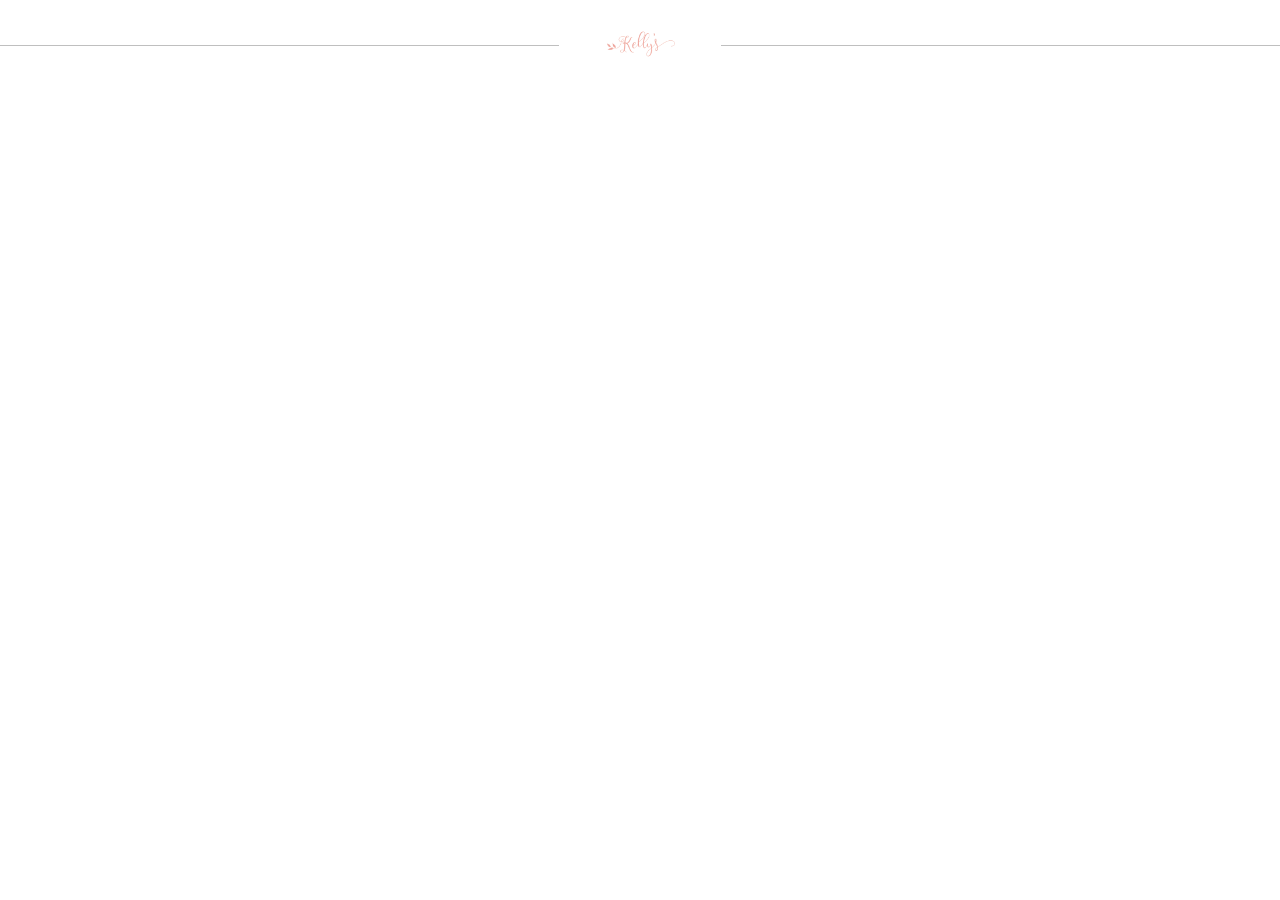
==== divider.html @ 56d084e2 "Adjust divider height and logo size in HTML" ====
<!DOCTYPE html>
<html>
<head>
<meta charset="UTF-8">
<style>
html, body {
  margin: 0;
  padding: 0;
  overflow: hidden;
  background: transparent;
}

.divider {
  display: flex;
  align-items: center;
  justify-content: center;
  width: 100%;
  height: 90px; /* fixed exact height */
}

.line {
  flex: 1;
  height: 1px;
  background: rgba(0,0,0,0.25);
}

.logo {
  padding: 0 25px;
}

.logo img {
  height: 75px;
  display: block;
}
</style>
</head>
<body>

<div class="divider">
  <div class="line"></div>
  <div class="logo">
    <img src="https://dcarlson600-Test.github.io/KCC/Kellyslogo.png" alt="Kellys Logo">
  </div>
  <div class="line"></div>
</div>

</body>
</html>
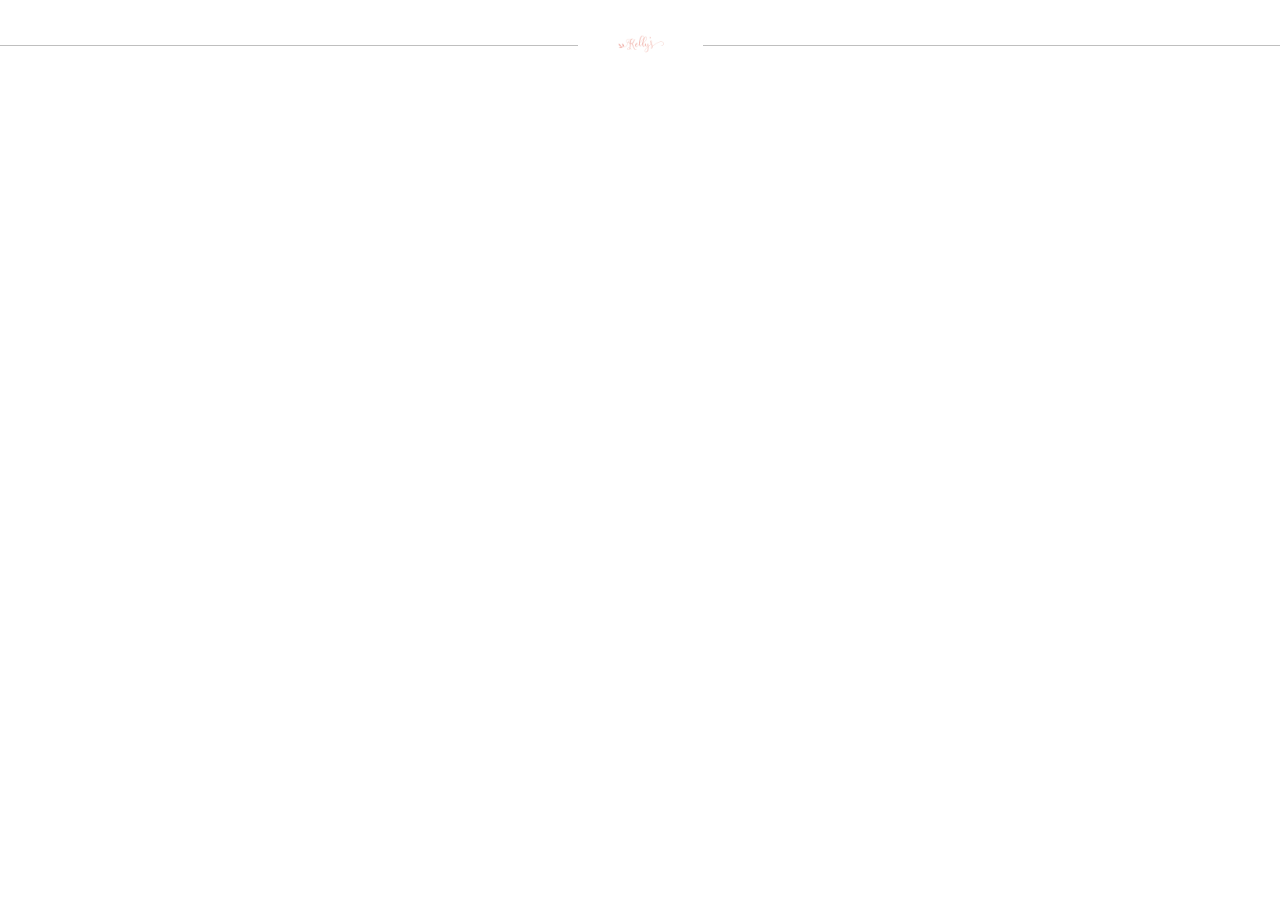
==== commit 6e913bd5: "Update divider.html" ====
--- a/divider.html
+++ b/divider.html
@@ -29,7 +29,7 @@
 }
 
 .logo img {
-  height: 75px;
+  height: 50px;
   display: block;
 }
 </style>
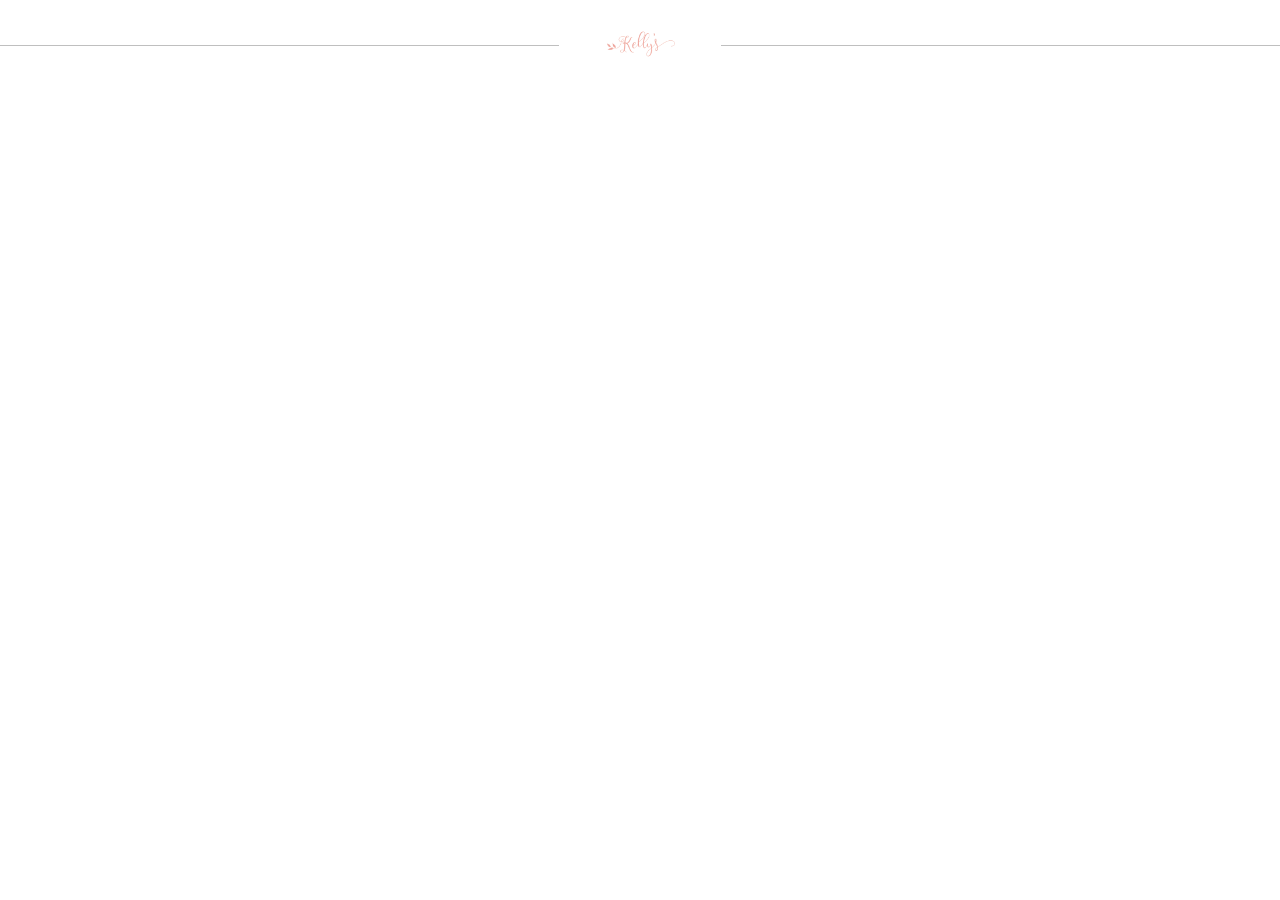
==== commit 53587077: "Increase logo height from 50px to 75px" ====
--- a/divider.html
+++ b/divider.html
@@ -29,7 +29,7 @@
 }
 
 .logo img {
-  height: 50px;
+  height: 75px;
   display: block;
 }
 </style>
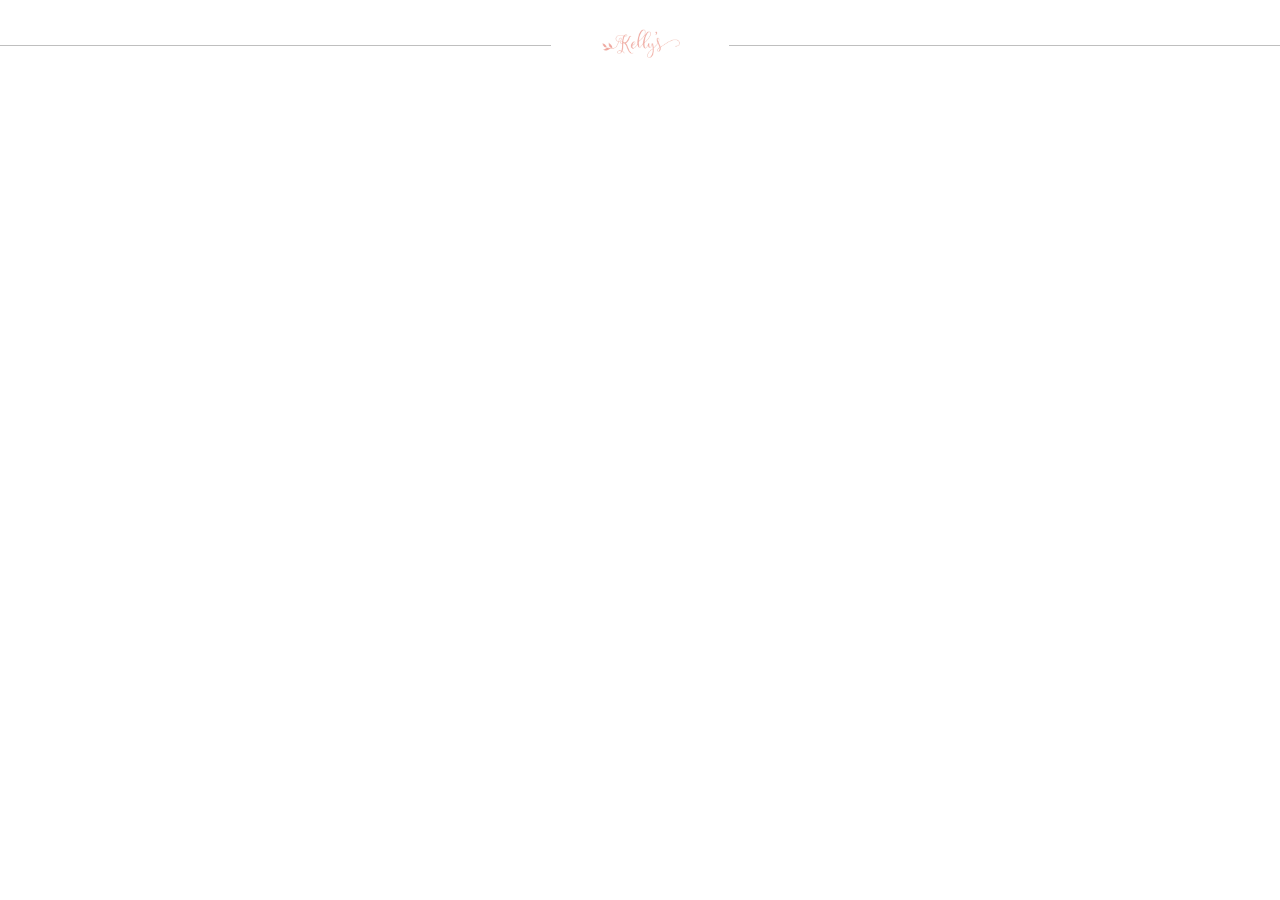
==== commit bc310732: "Increase logo height from 75px to 85px" ====
--- a/divider.html
+++ b/divider.html
@@ -29,7 +29,7 @@
 }
 
 .logo img {
-  height: 75px;
+  height: 85px;
   display: block;
 }
 </style>
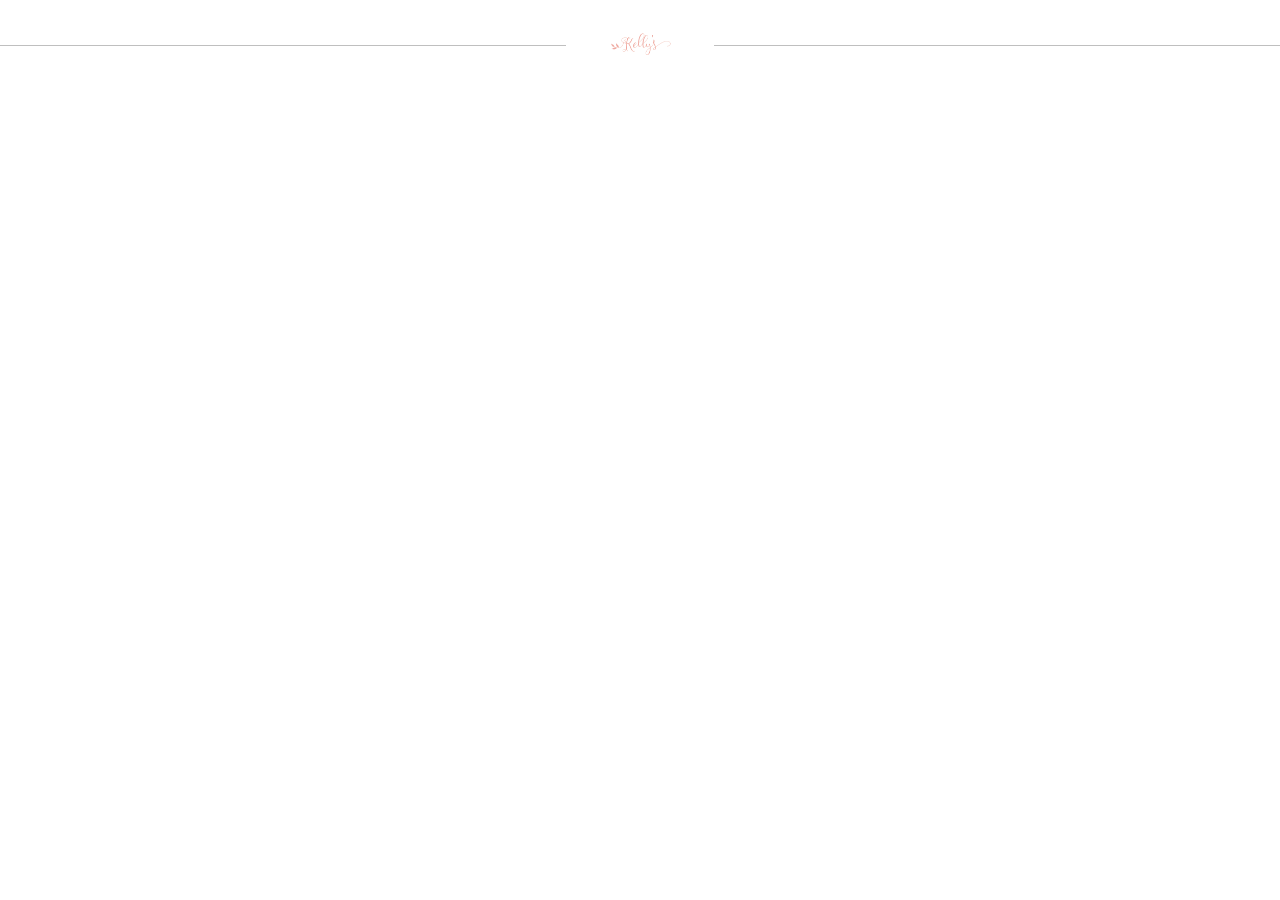
==== commit 87d98cf0: "Reduce logo height from 85px to 65px" ====
--- a/divider.html
+++ b/divider.html
@@ -29,7 +29,7 @@
 }
 
 .logo img {
-  height: 85px;
+  height: 65px;
   display: block;
 }
 </style>
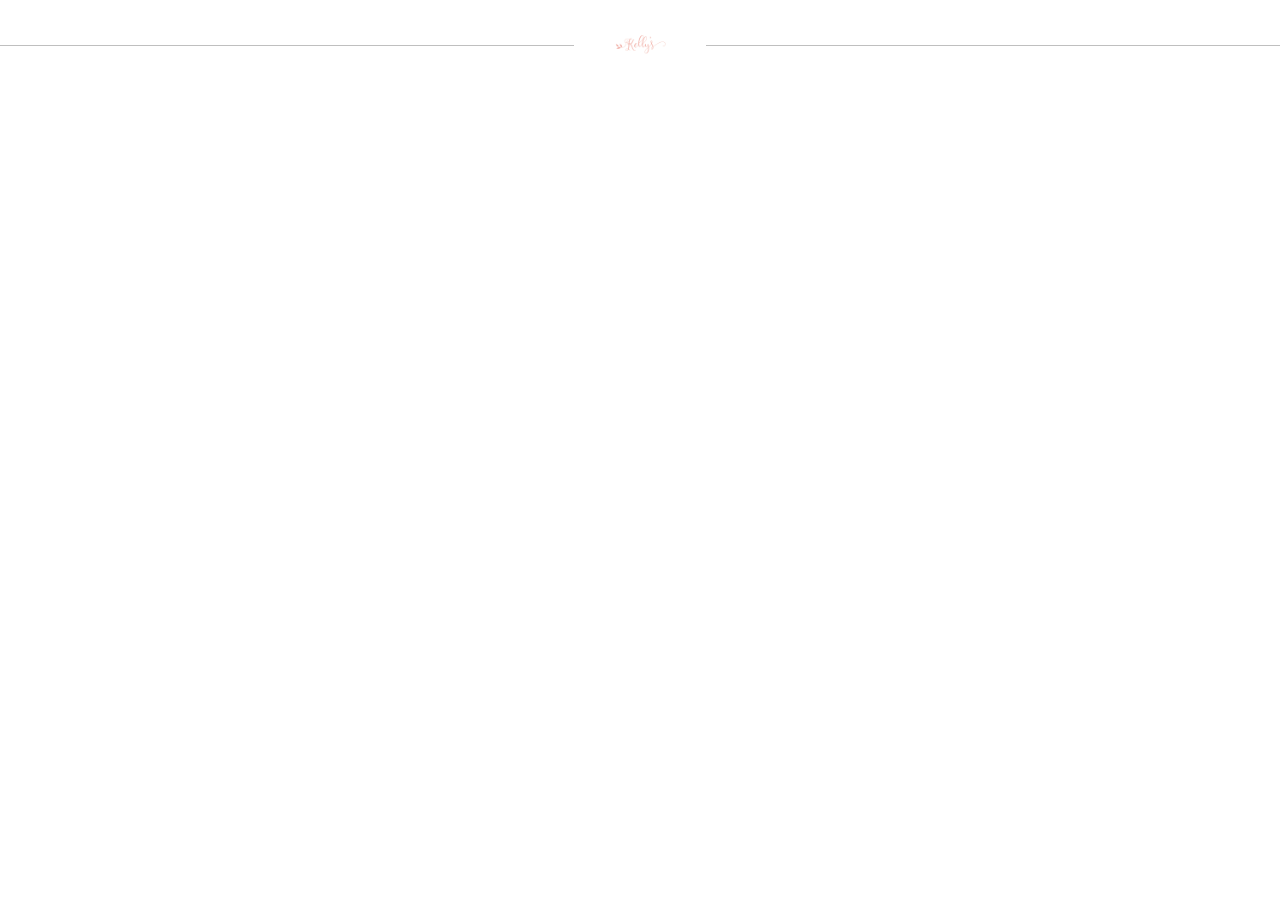
==== commit f28fd274: "Reduce logo height from 65px to 55px" ====
--- a/divider.html
+++ b/divider.html
@@ -29,7 +29,7 @@
 }
 
 .logo img {
-  height: 65px;
+  height: 55px;
   display: block;
 }
 </style>
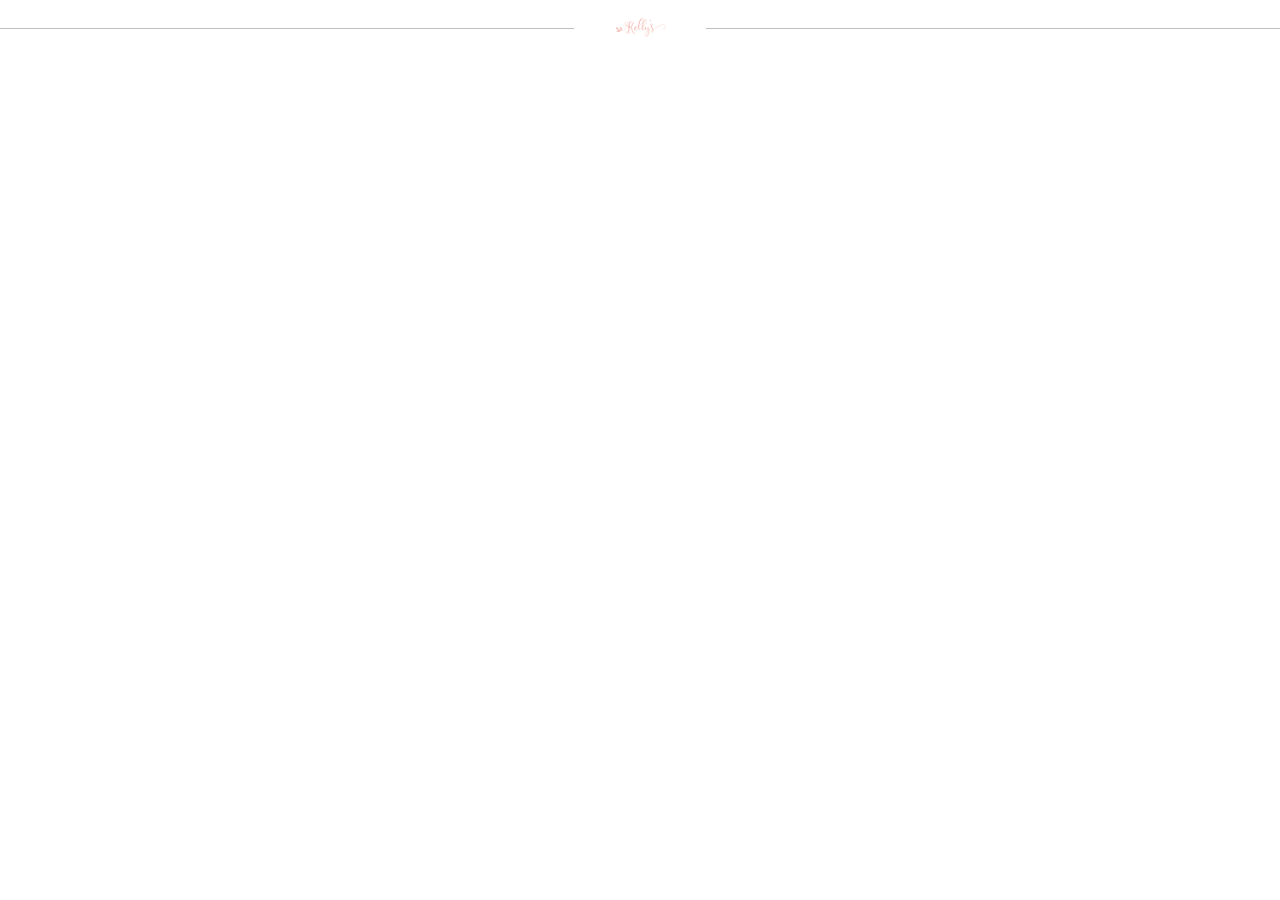
==== commit 352b4917: "Change height of divider to 56px" ====
--- a/divider.html
+++ b/divider.html
@@ -15,7 +15,7 @@
   align-items: center;
   justify-content: center;
   width: 100%;
-  height: 90px; /* fixed exact height */
+  height: 56px; /* fixed exact height */
 }
 
 .line {
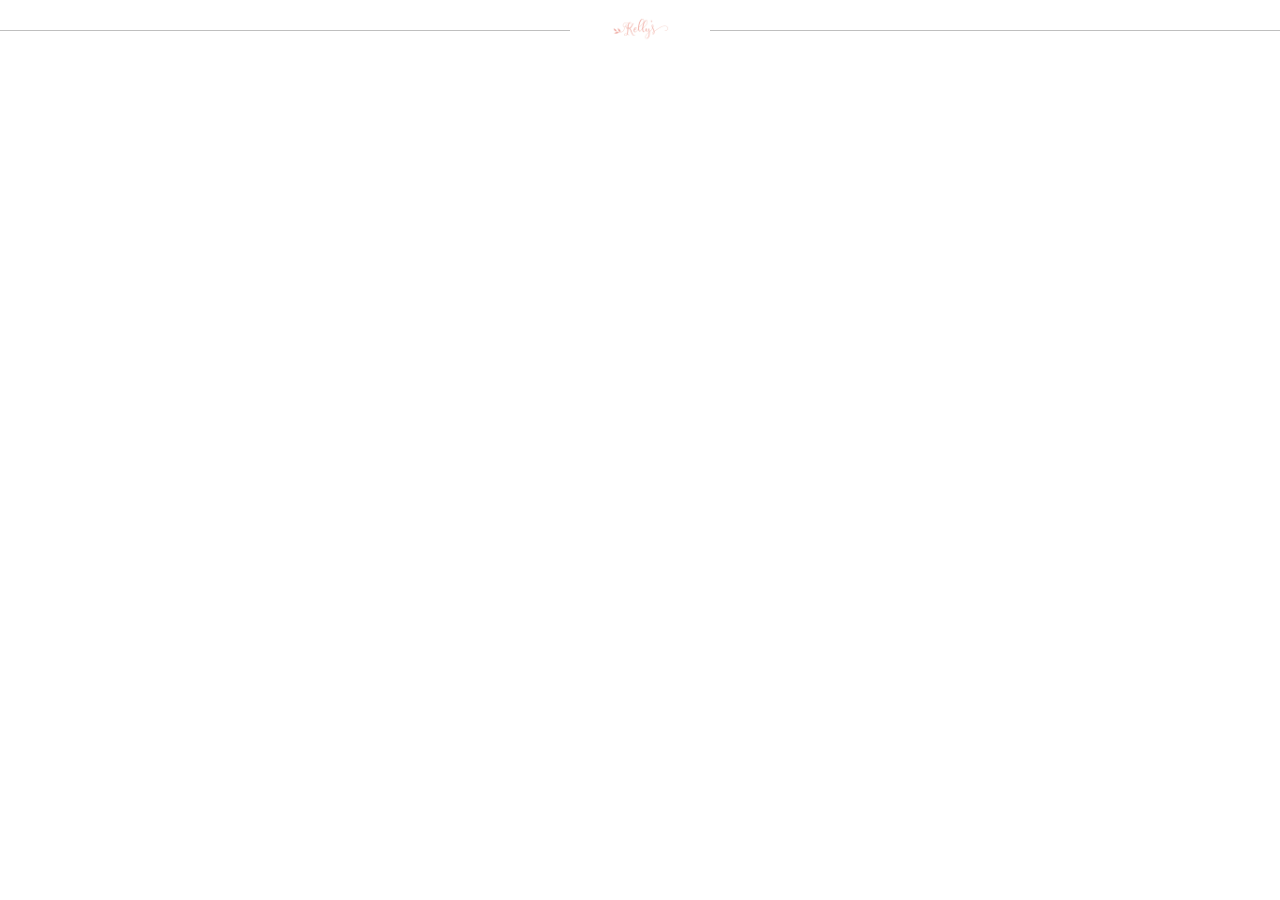
==== commit bafb582e: "Update divider.html" ====
--- a/divider.html
+++ b/divider.html
@@ -15,7 +15,7 @@
   align-items: center;
   justify-content: center;
   width: 100%;
-  height: 56px; /* fixed exact height */
+  height: 60px; /* fixed exact height */
 }
 
 .line {
@@ -29,7 +29,7 @@
 }
 
 .logo img {
-  height: 55px;
+  height: 60px;
   display: block;
 }
 </style>
